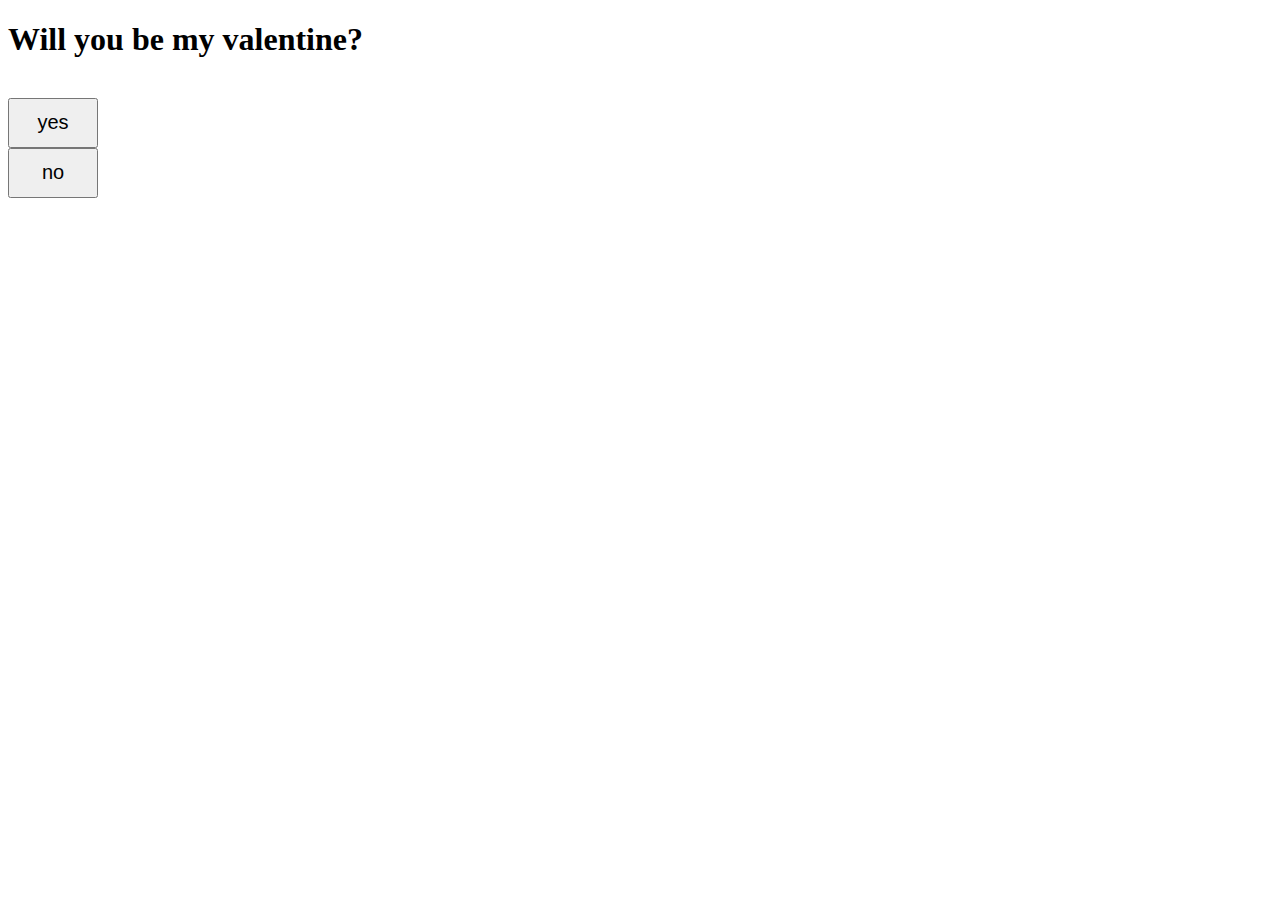
==== index.html @ cf69b42d "uppercase W" ====
<!DOCTYPE html>
<html lang="en">
<head>
    <meta charset="UTF-8">
    <meta name="viewport" content="width=device-width, initial-scale=1.0">
    <title>Will you be my valentine</title>
    <link
    href="https://cdn.jsdelivr.net/npm/bootstrap@5.3.0/dist/css/bootstrap.min.css"
    rel="stylesheet"
    integrity="sha384-9ndCyUaIbzAi2FUVXJi0CjmCapSmO7SnpJef0486qhLnuZ2cdeRhO02iuK6FUUVM"
    crossorigin="anonymous"
    />
    <link rel="stylesheet" href="main.css">
</head>
<body>
    <h1 class="text-center m-5">Will you be my valentine?</h1>
    <!-- <div id="test"></div> -->
    <div class="d-flex justify-content-center">
        <img src="images/flowers.gif" alt="">
    </div>
    <div class="d-flex justify-content-center">
        <div class="m-5">
            <a href="yes.html"><button class="btn btn-success text-center" id="yes" style="height: 50px; width: 90px; font-size:20px;">yes</button></a>
        </div>
        <div class="m-5">
            <button class="btn btn-danger button text-center" id="no" style="height: 50px; width: 90px; font-size:20px">no</button>
        </div>
    </div>
    <script
    src="https://cdn.jsdelivr.net/npm/bootstrap@5.3.0/dist/js/bootstrap.min.js"
    integrity="sha384-fbbOQedDUMZZ5KreZpsbe1LCZPVmfTnH7ois6mU1QK+m14rQ1l2bGBq41eYeM/fS"
    crossorigin="anonymous"
  ></script>
  <script src="yesorno.js" type="text/javascript"></script>
  <script src="https://cdnjs.cloudflare.com/ajax/libs/animejs/2.0.2/anime.js"></script>
</body>
</html>
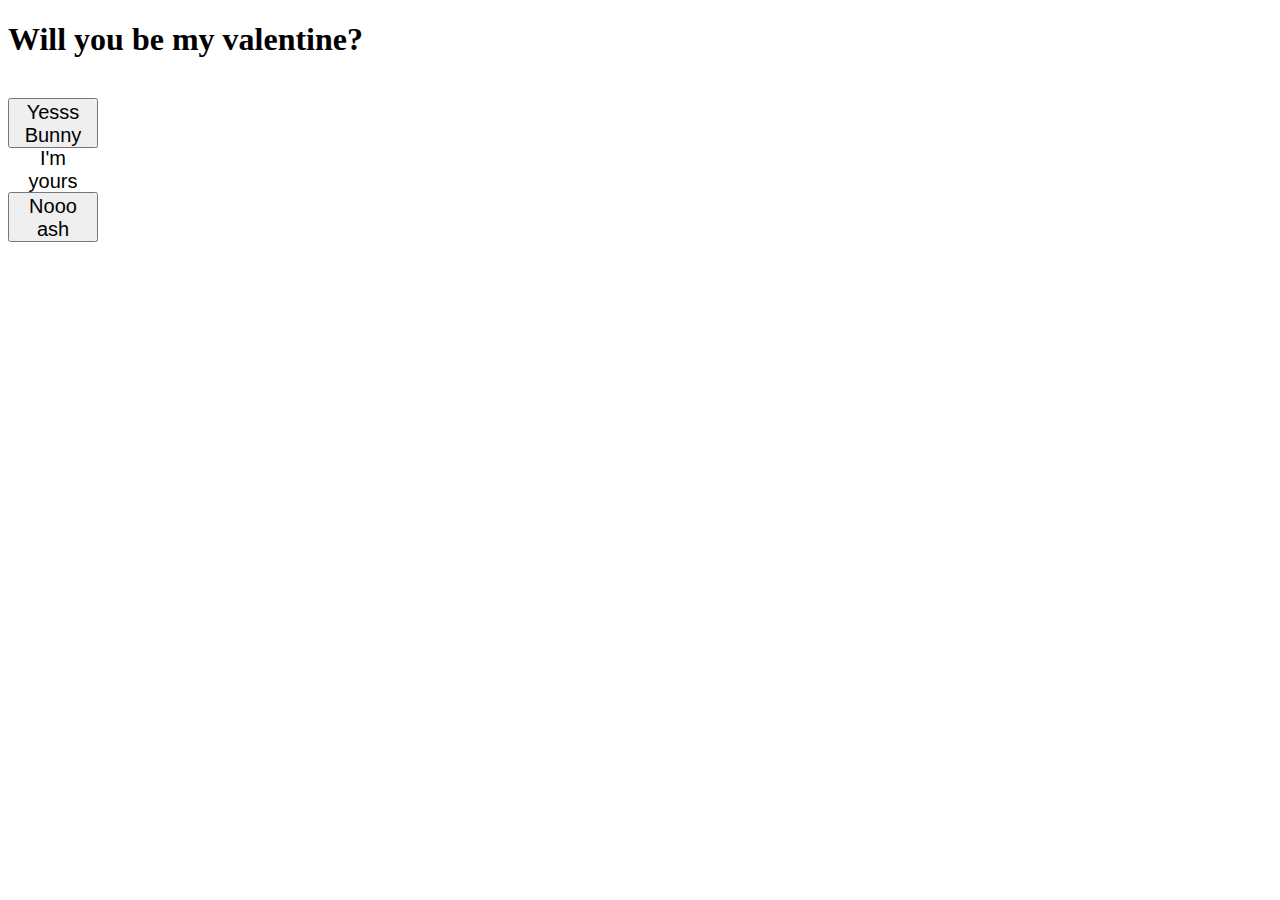
==== commit 6d7b84b5: "Update index.html" ====
--- a/index.html
+++ b/index.html
@@ -3,7 +3,7 @@
 <head>
     <meta charset="UTF-8">
     <meta name="viewport" content="width=device-width, initial-scale=1.0">
-    <title>Will you be my valentine</title>
+    <title>Will you be my valentine chitti? </title>
     <link
     href="https://cdn.jsdelivr.net/npm/bootstrap@5.3.0/dist/css/bootstrap.min.css"
     rel="stylesheet"
@@ -20,10 +20,10 @@
     </div>
     <div class="d-flex justify-content-center">
         <div class="m-5">
-            <a href="yes.html"><button class="btn btn-success text-center" id="yes" style="height: 50px; width: 90px; font-size:20px;">yes</button></a>
+            <a href="yes.html"><button class="btn btn-success text-center" id="yes" style="height: 50px; width: 90px; font-size:20px;">Yesss Bunny I'm yours </button></a>
         </div>
         <div class="m-5">
-            <button class="btn btn-danger button text-center" id="no" style="height: 50px; width: 90px; font-size:20px">no</button>
+            <button class="btn btn-danger button text-center" id="no" style="height: 50px; width: 90px; font-size:20px">Nooo ash</button>
         </div>
     </div>
     <script
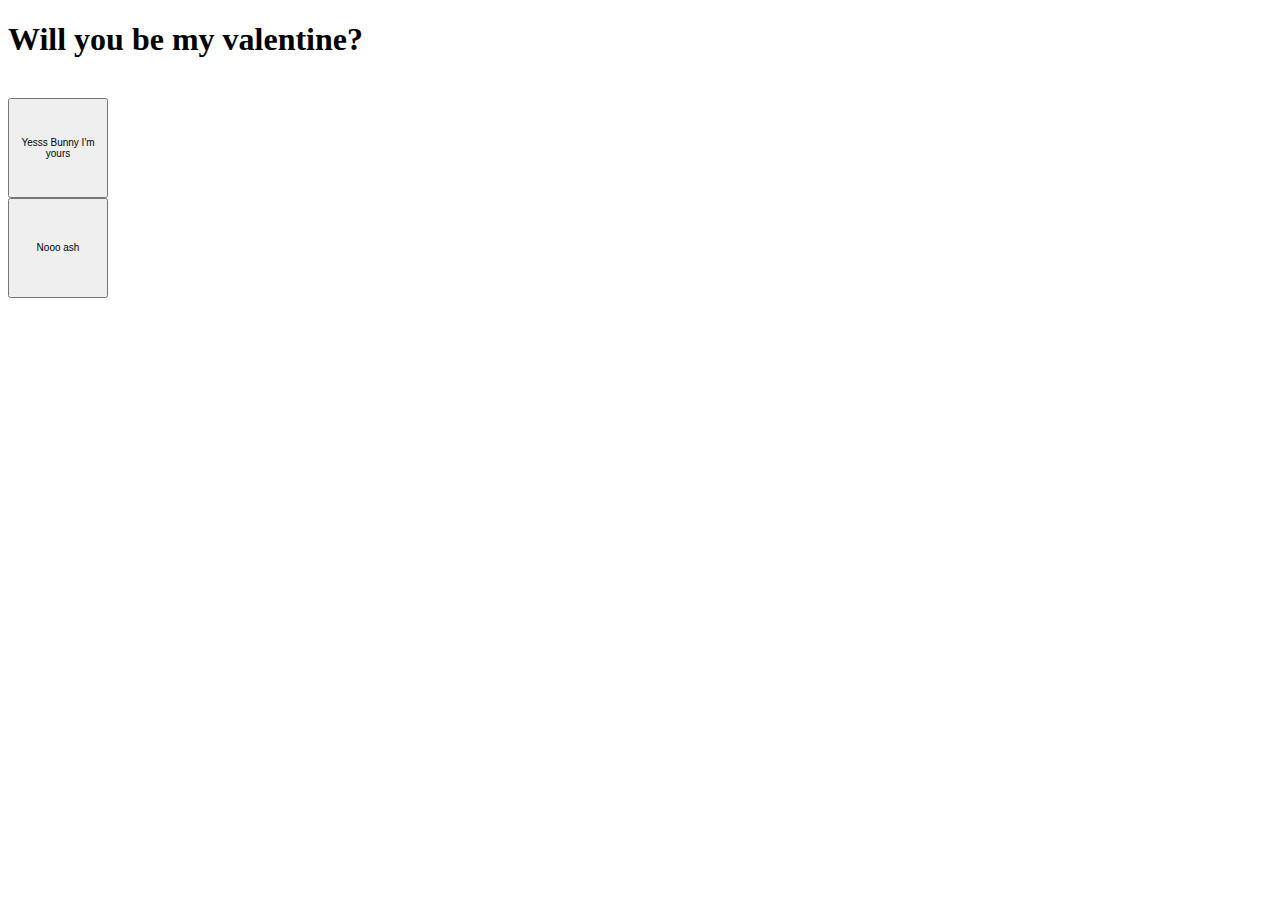
==== commit 255c01ec: "Update index.html" ====
--- a/index.html
+++ b/index.html
@@ -20,10 +20,10 @@
     </div>
     <div class="d-flex justify-content-center">
         <div class="m-5">
-            <a href="yes.html"><button class="btn btn-success text-center" id="yes" style="height: 50px; width: 90px; font-size:20px;">Yesss Bunny I'm yours </button></a>
+            <a href="yes.html"><button class="btn btn-success text-center" id="yes" style="height: 100px; width: 100px; font-size:10px;">Yesss Bunny I'm yours </button></a>
         </div>
         <div class="m-5">
-            <button class="btn btn-danger button text-center" id="no" style="height: 50px; width: 90px; font-size:20px">Nooo ash</button>
+            <button class="btn btn-danger button text-center" id="no" style="height: 100px; width: 100px; font-size:10px">Nooo ash</button>
         </div>
     </div>
     <script
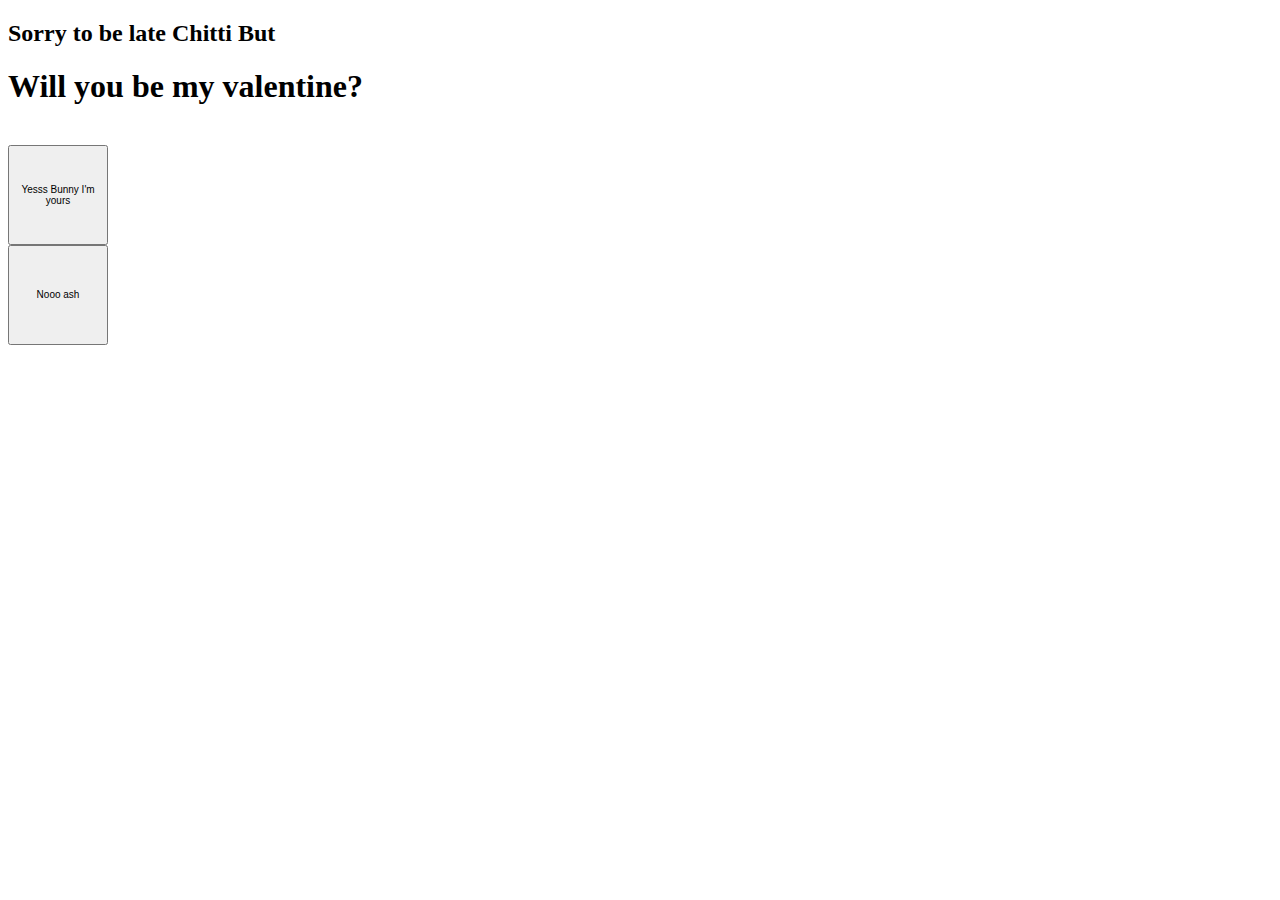
==== commit 8ab1f7c4: "Update index.html" ====
--- a/index.html
+++ b/index.html
@@ -13,6 +13,7 @@
     <link rel="stylesheet" href="main.css">
 </head>
 <body>
+    <h2 class="text-center m-5">Sorry to be late Chitti But </h2>
     <h1 class="text-center m-5">Will you be my valentine?</h1>
     <!-- <div id="test"></div> -->
     <div class="d-flex justify-content-center">
